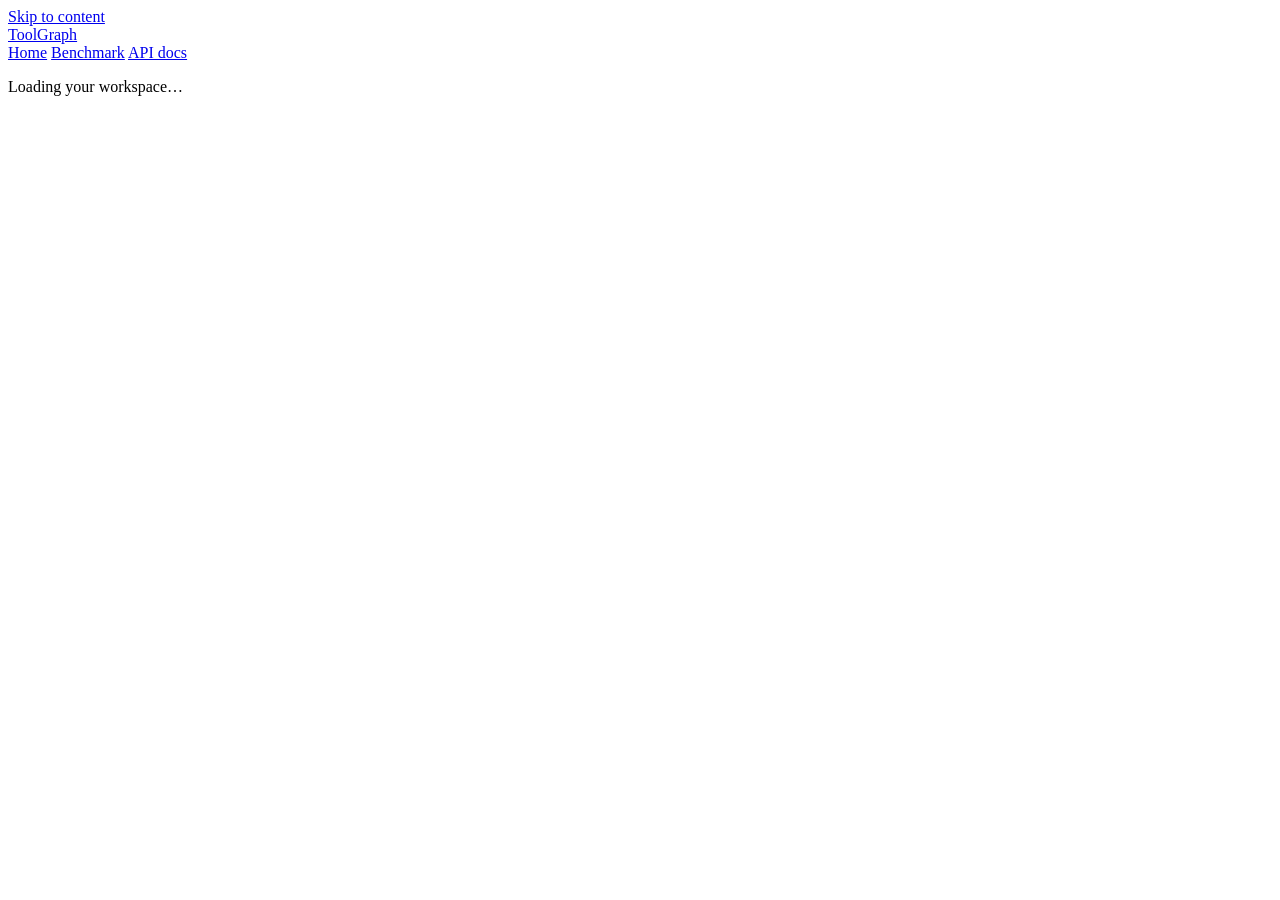
==== frontend/app.html @ 12283a16 "Landing page (live find_tools demo, proof from /api/results, pricing) and workspace dashboard (sign-" ====
<!doctype html>
<html lang="en">
<head>
<meta charset="utf-8">
<meta name="viewport" content="width=device-width, initial-scale=1">
<title>ToolGraph dashboard</title>
<meta name="description" content="Your ToolGraph workspace: connect MCP servers, plug in your agent, and try find_tools.">
<meta name="robots" content="noindex">
<meta name="theme-color" content="#0f0f0e">
<link rel="preconnect" href="https://fonts.googleapis.com">
<link rel="preconnect" href="https://fonts.gstatic.com" crossorigin>
<link href="https://fonts.googleapis.com/css2?family=Inter:wght@400;500;600;650;700&family=JetBrains+Mono:wght@400;500&display=swap" rel="stylesheet">
<link rel="stylesheet" href="/static/site.css">
<link rel="icon" href="data:image/svg+xml,%3Csvg xmlns='http://www.w3.org/2000/svg' viewBox='0 0 32 32'%3E%3Ccircle cx='8' cy='16' r='5' fill='%233987e5'/%3E%3Ccircle cx='24' cy='8' r='4' fill='%239085e9'/%3E%3Ccircle cx='24' cy='24' r='4' fill='%23199e70'/%3E%3Cpath d='M12 14 21 9M12 18l9 5' stroke='%23c3c2b7' stroke-width='2'/%3E%3C/svg%3E">
</head>
<body class="dash" data-page="app">
<a class="sr-only" href="#main">Skip to content</a>

<header class="nav scrolled">
  <div class="wrap">
    <a class="brand" href="/" aria-label="ToolGraph home"><span class="logo" aria-hidden="true"><i></i><i></i><i></i></span>ToolGraph</a>
    <nav class="nav-links" aria-label="Site">
      <a href="/">Home</a>
      <a href="/playground">Benchmark</a>
      <a href="/docs">API docs</a>
    </nav>
    <div class="nav-end">
      <button class="btn sm" id="nav-forget" type="button" hidden>Switch workspace</button>
    </div>
  </div>
</header>

<main id="main">
  <div class="wrap">
    <p id="boot" class="empty" aria-live="polite">Loading your workspace…</p>

    <!-- ======================================================== no key: sign up / sign in -->
    <section id="view-onboard" class="onboard" hidden aria-labelledby="ob-h">
      <h1 id="ob-h">Create your free workspace</h1>
      <p>A workspace holds your MCP servers' tools as a graph and gives your agent one MCP endpoint to ask for the right ones. Free during launch, no card.</p>
      <div id="ob-msg" class="status-msg" aria-live="polite"></div>
      <form id="create-form" novalidate>
        <label class="field" for="ws-name">Workspace name
          <input id="ws-name" type="text" maxlength="60" required autocomplete="organization" placeholder="e.g. acme platform team">
        </label>
        <button class="btn primary lg" type="submit" id="create-go">Create workspace</button>
      </form>
      <div class="alt">
        <h2>I already have a key</h2>
        <form id="key-form" class="inline-form" novalidate>
          <label for="have-key" class="sr-only">Workspace key</label>
          <input id="have-key" type="password" autocomplete="off" spellcheck="false" placeholder="tg_…">
          <button class="btn" type="submit" id="key-go">Open workspace</button>
        </form>
      </div>
    </section>

    <!-- ======================================================== key shown once -->
    <section id="view-key" class="onboard" hidden aria-labelledby="key-h">
      <h1 id="key-h">Save your key now</h1>
      <p id="key-lede">This is the only time ToolGraph shows this key. We store only a hash of it, so it can't be recovered later.</p>
      <div class="keybox">
        <div class="code"><pre class="wrapline" id="new-key"></pre><button class="btn sm copy" type="button" data-copy-from="#new-key">Copy</button></div>
      </div>
      <p class="warn-note" style="margin-top:14px">Store it in your password manager. Anyone with this key can read and change your workspace. This browser keeps a copy so the dashboard works, but clearing site data removes it.</p>
      <p id="key-store-warn" class="err" style="margin-top:10px" hidden>This browser blocked local storage, so the dashboard can't remember your key. Copy it before you continue.</p>
      <div class="row-actions" style="margin-top:22px">
        <button class="btn primary lg" type="button" id="key-continue">I saved it, open my workspace</button>
      </div>
    </section>

    <!-- ======================================================== dashboard -->
    <div id="view-dash" hidden>
      <div class="ws-head">
        <div>
          <h1><span id="ws-title"></span><span class="plan-badge" id="ws-plan">Free</span></h1>
          <p class="slug" id="ws-slug"></p>
        </div>
        <dl class="ws-stats">
          <div><dt>Tools</dt><dd><span id="st-tools">–</span> <small id="st-tools-lim"></small></dd></div>
          <div><dt>find_tools calls</dt><dd id="st-calls">–</dd></div>
          <div><dt>Outcomes reported</dt><dd id="st-outcomes">–</dd></div>
        </dl>
      </div>

      <!-- servers -->
      <div class="cols" style="margin-top:24px">
        <section class="box" aria-labelledby="srv-h">
          <header><h2 id="srv-h">Servers</h2><p id="srv-count"></p></header>
          <ul class="servers" id="servers"></ul>
        </section>

        <section class="box" aria-labelledby="add-h">
          <header><h2 id="add-h">Add a server</h2></header>
          <div class="tabs" role="tablist" aria-label="Ways to add a server">
            <button role="tab" type="button" id="ta-sync" aria-controls="pa-sync" aria-selected="true">Sync from your apps</button>
            <button role="tab" type="button" id="ta-paste" aria-controls="pa-paste" aria-selected="false" tabindex="-1">Paste tools/list</button>
            <button role="tab" type="button" id="ta-url" aria-controls="pa-url" aria-selected="false" tabindex="-1">Import from URL</button>
            <button role="tab" type="button" id="ta-pre" aria-controls="pa-pre" aria-selected="false" tabindex="-1">Presets</button>
          </div>

          <div class="tabpanel active" id="pa-sync" role="tabpanel" aria-labelledby="ta-sync">
            <p class="lead" style="margin:0 0 12px">Upload every MCP server you already use in Claude Code, Claude Desktop or Cursor in one go. The CLI starts each server locally, reads its tool list, and sends only the tool definitions here.</p>
            <div class="form-grid">
              <div><p class="hint" style="margin-bottom:6px">1. Install the CLI</p>
                <div class="code"><pre class="wrapline" id="cli-install">pipx install git+https://github.com/ivarunchaudhary/toolgraph</pre><button class="btn sm copy" type="button" data-copy-from="#cli-install">Copy</button></div></div>
              <div><p class="hint" style="margin-bottom:6px">2. Sync your servers (add <code>--dry-run</code> to preview)</p>
                <div class="code"><pre class="wrapline" id="cli-sync"></pre><button class="btn sm copy" type="button" data-copy-from="#cli-sync">Copy</button></div></div>
              <div class="row-actions"><button class="btn sm" type="button" id="sync-refresh">I ran it, refresh servers</button></div>
            </div>
          </div>

          <div class="tabpanel" id="pa-paste" role="tabpanel" aria-labelledby="ta-paste">
            <form id="paste-form" class="form-grid" novalidate>
              <label class="field" for="paste-name">Server name
                <input id="paste-name" type="text" maxlength="48" required placeholder="e.g. slack" spellcheck="false">
              </label>
              <label class="field" for="paste-json">tools/list JSON <span class="hint">The response of your server's <code>tools/list</code> call, or just its <code>tools</code> array.</span>
                <textarea id="paste-json" rows="9" spellcheck="false" placeholder='{"tools": [{"name": "...", "description": "...", "inputSchema": {...}}]}'></textarea>
              </label>
              <div class="row-actions">
                <span class="hint">Load a sample:</span>
                <button class="btn sm" type="button" data-sample="slack">Slack</button>
                <button class="btn sm" type="button" data-sample="github">GitHub</button>
                <button class="btn sm" type="button" data-sample="linear">Linear</button>
              </div>
              <div class="row-actions"><button class="btn primary" type="submit" id="paste-go">Add server</button></div>
            </form>
          </div>

          <div class="tabpanel" id="pa-url" role="tabpanel" aria-labelledby="ta-url">
            <form id="url-form" class="form-grid" novalidate>
              <label class="field" for="url-name">Server name
                <input id="url-name" type="text" maxlength="48" required placeholder="e.g. linear" spellcheck="false">
              </label>
              <label class="field" for="url-url">MCP server URL <span class="hint">Streamable HTTP endpoint that answers <code>tools/list</code>.</span>
                <input id="url-url" type="url" maxlength="500" required placeholder="https://mcp.example.com/mcp" spellcheck="false">
              </label>
              <label class="field" for="url-auth">Authorization header <span class="hint">Optional. Used once to fetch the tool list, never stored.</span>
                <input id="url-auth" type="password" maxlength="2000" autocomplete="off" placeholder="Bearer …" spellcheck="false">
              </label>
              <div class="row-actions"><button class="btn primary" type="submit" id="url-go">Import tools</button></div>
            </form>
          </div>

          <div class="tabpanel" id="pa-pre" role="tabpanel" aria-labelledby="ta-pre">
            <p class="lead" style="margin:0 0 12px">Demo servers with realistic tool lists. One click adds them to your workspace.</p>
            <div class="presets" id="presets"><p class="empty">Loading presets…</p></div>
          </div>
          <div id="add-msg" class="status-msg" aria-live="polite"></div>
        </section>
      </div>

      <!-- connect -->
      <section class="box" aria-labelledby="con-h">
        <header><h2 id="con-h">Connect your agent</h2><p>Add ToolGraph next to the MCP servers your agent already calls.</p></header>
        <div class="tabs" role="tablist" aria-label="MCP clients">
          <button role="tab" type="button" id="tc-cc" aria-controls="pc-cc" aria-selected="true">Claude Code</button>
          <button role="tab" type="button" id="tc-ca" aria-controls="pc-ca" aria-selected="false" tabindex="-1">Claude.ai</button>
          <button role="tab" type="button" id="tc-cu" aria-controls="pc-cu" aria-selected="false" tabindex="-1">Cursor</button>
          <button role="tab" type="button" id="tc-curl" aria-controls="pc-curl" aria-selected="false" tabindex="-1">curl</button>
        </div>
        <div class="tabpanel active" id="pc-cc" role="tabpanel" aria-labelledby="tc-cc">
          <p class="lead" style="margin:0 0 10px">Run this once in your terminal.</p>
          <div class="code"><pre class="wrapline" id="c-cc"></pre><button class="btn sm copy" type="button" data-copy-from="#c-cc">Copy</button></div>
        </div>
        <div class="tabpanel" id="pc-ca" role="tabpanel" aria-labelledby="tc-ca">
          <p class="lead" style="margin:0 0 10px">In Claude.ai, open Settings, then Connectors, then Add custom connector, and paste this URL.</p>
          <div class="code"><pre class="wrapline" id="c-ca"></pre><button class="btn sm copy" type="button" data-copy-from="#c-ca">Copy</button></div>
          <p class="warn-note" style="margin-top:12px">This secret URL contains your key. Don't share it or commit it. If it leaks, rotate your key below.</p>
        </div>
        <div class="tabpanel" id="pc-cu" role="tabpanel" aria-labelledby="tc-cu">
          <p class="lead" style="margin:0 0 10px">Add this to <code>~/.cursor/mcp.json</code>, or <code>.cursor/mcp.json</code> in a project.</p>
          <div class="code"><pre id="c-cu"></pre><button class="btn sm copy" type="button" data-copy-from="#c-cu">Copy</button></div>
        </div>
        <div class="tabpanel" id="pc-curl" role="tabpanel" aria-labelledby="tc-curl">
          <p class="lead" style="margin:0 0 10px">Call the REST API from any language. The MCP endpoint is <code id="c-mcp"></code>.</p>
          <div class="code"><pre class="wrapline" id="c-curl"></pre><button class="btn sm copy" type="button" data-copy-from="#c-curl">Copy</button></div>
        </div>
        <div class="foot-actions" style="margin-top:18px;padding-top:16px;border-top:1px solid var(--line)">
          <span>Leaked a key or secret URL? Rotating issues a new key and switches off the old one immediately.</span>
          <button class="btn sm" type="button" id="rotate">Rotate key</button>
        </div>
      </section>

      <!-- try -->
      <section class="box try" aria-labelledby="try-h">
        <header><h2 id="try-h">Try find_tools</h2><p>Same call your agent makes, routed over this workspace.</p></header>
        <form id="try-form" novalidate>
          <label for="try-task" class="sr-only">Task</label>
          <input id="try-task" type="text" maxlength="1000" autocomplete="off" placeholder="e.g. post the open PRs in acme/api to #eng on Slack">
          <button class="btn primary" type="submit" id="try-go">Find tools</button>
        </form>
        <p id="try-empty" class="hint" style="margin-top:10px" hidden>Add a server first, then try a task here.</p>
        <div class="out" id="try-out" hidden>
          <div>
            <div id="try-results" aria-live="polite"></div>
            <div class="feedback" id="feedback" hidden>
              <p>Run the task with your agent, then report how it went. Untick any tool it didn't call.</p>
              <fieldset class="fb-tools-set"><legend class="sr-only">Tools your agent called</legend><div id="fb-tools" class="fb-tools"></div></fieldset>
              <label class="field" for="fb-missing">If it failed because an input was missing, name it <span class="hint">Optional, e.g. <code>channel_id</code></span>
                <input id="fb-missing" type="text" maxlength="100" spellcheck="false" style="max-width:320px">
              </label>
              <div class="row-actions">
                <button class="btn good" type="button" id="fb-ok">It worked</button>
                <button class="btn bad" type="button" id="fb-fail">It failed</button>
              </div>
              <div id="fb-out" class="learned-out" aria-live="polite"></div>
            </div>
          </div>
          <aside id="try-meter"></aside>
        </div>
      </section>

      <!-- tools -->
      <section class="box" aria-labelledby="tools-h">
        <header><h2 id="tools-h">Tools in this workspace</h2><p id="learned-sum"></p></header>
        <div id="chains-wrap" hidden>
          <p class="lead" style="margin:0 0 10px">Prerequisite chains: a tool that produces an input other tools need. When a task needs one of those tools, the producer comes with it.</p>
          <ul class="chains" id="chains"></ul>
        </div>
        <div id="tools-table"><p class="empty">No tools yet. Add a server above.</p></div>
      </section>

      <div class="foot-actions">
        <span>The key for this workspace is saved in this browser only.</span>
        <button class="btn sm quiet" type="button" id="forget">Forget key on this device</button>
      </div>
    </div>
  </div>
</main>

<script src="/static/site.js"></script>
<script src="/static/dash.js"></script>
</body>
</html>
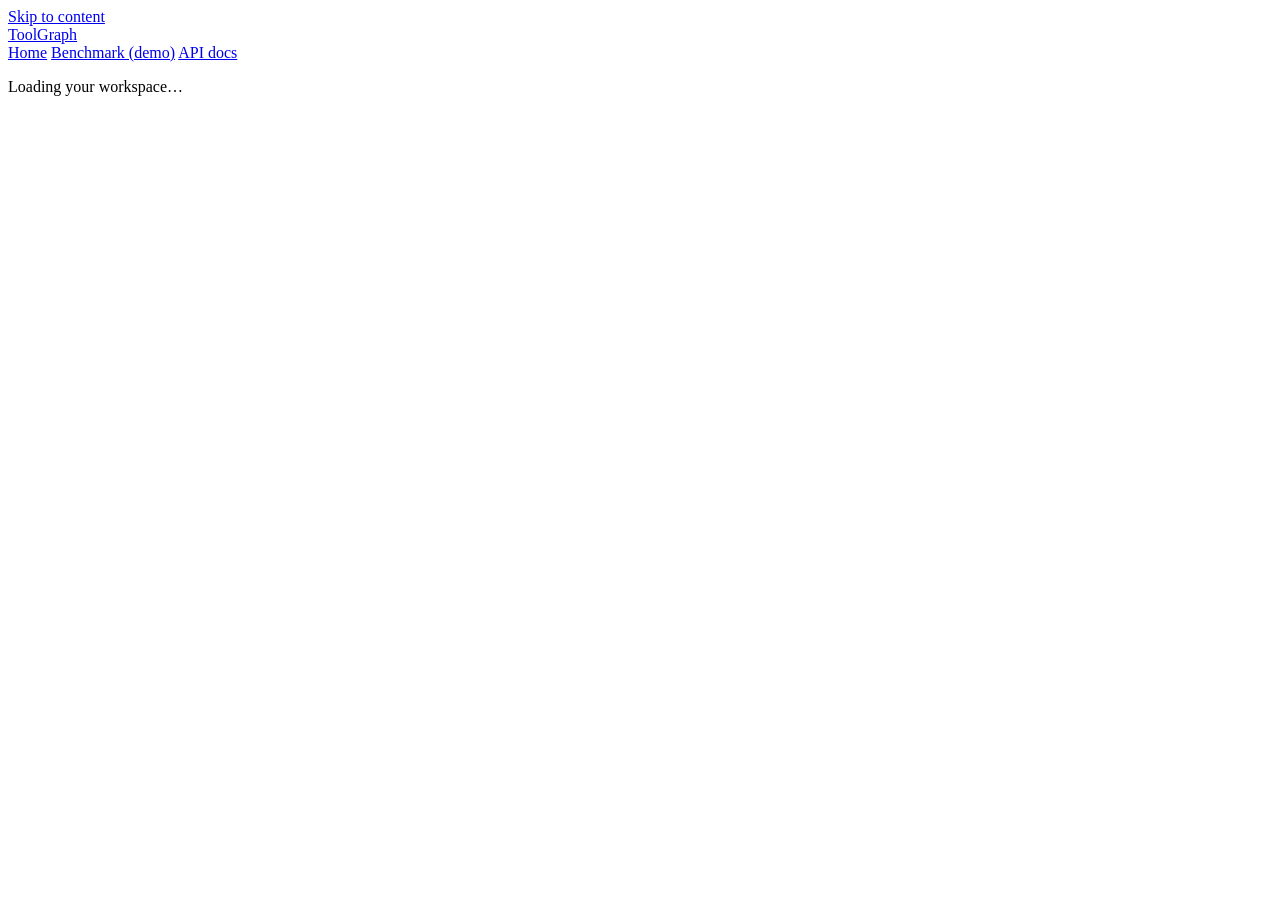
==== commit 58243d65: "Label the benchmark as a demo catalog with simulated execution; dashboard: try a task on your own to" ====
--- a/frontend/app.html
+++ b/frontend/app.html
@@ -21,7 +21,7 @@
     <a class="brand" href="/" aria-label="ToolGraph home"><span class="logo" aria-hidden="true"><i></i><i></i><i></i></span>ToolGraph</a>
     <nav class="nav-links" aria-label="Site">
       <a href="/">Home</a>
-      <a href="/playground">Benchmark</a>
+      <a href="/playground">Benchmark (demo)</a>
       <a href="/docs">API docs</a>
     </nav>
     <div class="nav-end">
@@ -80,8 +80,19 @@
           <div><dt>Tools</dt><dd><span id="st-tools">–</span> <small id="st-tools-lim"></small></dd></div>
           <div><dt>find_tools calls</dt><dd id="st-calls">–</dd></div>
           <div><dt>Outcomes reported</dt><dd id="st-outcomes">–</dd></div>
+          <div><dt>Agent</dt><dd id="st-agent">–</dd></div>
         </dl>
       </div>
+
+      <!-- setup status: tools added, agent connected, first call -->
+      <section class="box setup" id="setup" aria-labelledby="setup-h" style="margin-top:24px">
+        <header><h2 id="setup-h">Get set up</h2><p id="setup-sub">Three steps. This updates live.</p></header>
+        <ol class="setup-steps">
+          <li id="ss-tools"><span class="ss-dot" aria-hidden="true"></span><div><b>Add your tools</b><p></p></div></li>
+          <li id="ss-agent"><span class="ss-dot" aria-hidden="true"></span><div><b>Connect your agent</b><p></p></div></li>
+          <li id="ss-call"><span class="ss-dot" aria-hidden="true"></span><div><b>First find_tools call</b><p></p></div></li>
+        </ol>
+      </section>
 
       <!-- servers -->
       <div class="cols" style="margin-top:24px">
@@ -151,46 +162,15 @@
         </section>
       </div>
 
-      <!-- connect -->
-      <section class="box" aria-labelledby="con-h">
-        <header><h2 id="con-h">Connect your agent</h2><p>Add ToolGraph next to the MCP servers your agent already calls.</p></header>
-        <div class="tabs" role="tablist" aria-label="MCP clients">
-          <button role="tab" type="button" id="tc-cc" aria-controls="pc-cc" aria-selected="true">Claude Code</button>
-          <button role="tab" type="button" id="tc-ca" aria-controls="pc-ca" aria-selected="false" tabindex="-1">Claude.ai</button>
-          <button role="tab" type="button" id="tc-cu" aria-controls="pc-cu" aria-selected="false" tabindex="-1">Cursor</button>
-          <button role="tab" type="button" id="tc-curl" aria-controls="pc-curl" aria-selected="false" tabindex="-1">curl</button>
-        </div>
-        <div class="tabpanel active" id="pc-cc" role="tabpanel" aria-labelledby="tc-cc">
-          <p class="lead" style="margin:0 0 10px">Run this once in your terminal.</p>
-          <div class="code"><pre class="wrapline" id="c-cc"></pre><button class="btn sm copy" type="button" data-copy-from="#c-cc">Copy</button></div>
-        </div>
-        <div class="tabpanel" id="pc-ca" role="tabpanel" aria-labelledby="tc-ca">
-          <p class="lead" style="margin:0 0 10px">In Claude.ai, open Settings, then Connectors, then Add custom connector, and paste this URL.</p>
-          <div class="code"><pre class="wrapline" id="c-ca"></pre><button class="btn sm copy" type="button" data-copy-from="#c-ca">Copy</button></div>
-          <p class="warn-note" style="margin-top:12px">This secret URL contains your key. Don't share it or commit it. If it leaks, rotate your key below.</p>
-        </div>
-        <div class="tabpanel" id="pc-cu" role="tabpanel" aria-labelledby="tc-cu">
-          <p class="lead" style="margin:0 0 10px">Add this to <code>~/.cursor/mcp.json</code>, or <code>.cursor/mcp.json</code> in a project.</p>
-          <div class="code"><pre id="c-cu"></pre><button class="btn sm copy" type="button" data-copy-from="#c-cu">Copy</button></div>
-        </div>
-        <div class="tabpanel" id="pc-curl" role="tabpanel" aria-labelledby="tc-curl">
-          <p class="lead" style="margin:0 0 10px">Call the REST API from any language. The MCP endpoint is <code id="c-mcp"></code>.</p>
-          <div class="code"><pre class="wrapline" id="c-curl"></pre><button class="btn sm copy" type="button" data-copy-from="#c-curl">Copy</button></div>
-        </div>
-        <div class="foot-actions" style="margin-top:18px;padding-top:16px;border-top:1px solid var(--line)">
-          <span>Leaked a key or secret URL? Rotating issues a new key and switches off the old one immediately.</span>
-          <button class="btn sm" type="button" id="rotate">Rotate key</button>
-        </div>
-      </section>
-
       <!-- try -->
-      <section class="box try" aria-labelledby="try-h">
-        <header><h2 id="try-h">Try find_tools</h2><p>Same call your agent makes, routed over this workspace.</p></header>
+      <section class="box try" id="try" aria-labelledby="try-h">
+        <header><h2 id="try-h">Try a task on your tools</h2><p>The same find_tools call your agent makes, on this workspace. Pick an example or describe a task.</p></header>
         <form id="try-form" novalidate>
           <label for="try-task" class="sr-only">Task</label>
           <input id="try-task" type="text" maxlength="1000" autocomplete="off" placeholder="e.g. post the open PRs in acme/api to #eng on Slack">
           <button class="btn primary" type="submit" id="try-go">Find tools</button>
         </form>
+        <div class="try-ex" id="try-ex" hidden></div>
         <p id="try-empty" class="hint" style="margin-top:10px" hidden>Add a server first, then try a task here.</p>
         <div class="out" id="try-out" hidden>
           <div>
@@ -212,6 +192,38 @@
         </div>
       </section>
 
+      <!-- connect -->
+      <section class="box" aria-labelledby="con-h">
+        <header><h2 id="con-h">Connect your agent</h2><p>Add ToolGraph next to the MCP servers your agent already calls.</p></header>
+        <div class="tabs" role="tablist" aria-label="MCP clients">
+          <button role="tab" type="button" id="tc-cc" aria-controls="pc-cc" aria-selected="true">Claude Code</button>
+          <button role="tab" type="button" id="tc-ca" aria-controls="pc-ca" aria-selected="false" tabindex="-1">Claude.ai</button>
+          <button role="tab" type="button" id="tc-cu" aria-controls="pc-cu" aria-selected="false" tabindex="-1">Cursor</button>
+          <button role="tab" type="button" id="tc-curl" aria-controls="pc-curl" aria-selected="false" tabindex="-1">curl</button>
+        </div>
+        <div class="tabpanel active" id="pc-cc" role="tabpanel" aria-labelledby="tc-cc">
+          <p class="lead" style="margin:0 0 10px">Run this once in your terminal, then start a new Claude Code session (or run <code>/mcp</code>) to see <b>toolgraph</b>. <code>--scope user</code> makes it available in every project; without it, Claude Code only adds it to the folder you ran the command in.</p>
+          <div class="code"><pre class="wrapline" id="c-cc"></pre><button class="btn sm copy" type="button" data-copy-from="#c-cc">Copy</button></div>
+        </div>
+        <div class="tabpanel" id="pc-ca" role="tabpanel" aria-labelledby="tc-ca">
+          <p class="lead" style="margin:0 0 10px">In Claude.ai, open Settings, then Connectors, then Add custom connector, and paste this URL.</p>
+          <div class="code"><pre class="wrapline" id="c-ca"></pre><button class="btn sm copy" type="button" data-copy-from="#c-ca">Copy</button></div>
+          <p class="warn-note" style="margin-top:12px">This secret URL contains your key. Don't share it or commit it. If it leaks, rotate your key below.</p>
+        </div>
+        <div class="tabpanel" id="pc-cu" role="tabpanel" aria-labelledby="tc-cu">
+          <p class="lead" style="margin:0 0 10px">Add this to <code>~/.cursor/mcp.json</code>, or <code>.cursor/mcp.json</code> in a project.</p>
+          <div class="code"><pre id="c-cu"></pre><button class="btn sm copy" type="button" data-copy-from="#c-cu">Copy</button></div>
+        </div>
+        <div class="tabpanel" id="pc-curl" role="tabpanel" aria-labelledby="tc-curl">
+          <p class="lead" style="margin:0 0 10px">Call the REST API from any language. The MCP endpoint is <code id="c-mcp"></code>.</p>
+          <div class="code"><pre class="wrapline" id="c-curl"></pre><button class="btn sm copy" type="button" data-copy-from="#c-curl">Copy</button></div>
+        </div>
+        <div class="foot-actions" style="margin-top:18px;padding-top:16px;border-top:1px solid var(--line)">
+          <span>Leaked a key or secret URL? Rotating issues a new key and switches off the old one immediately.</span>
+          <button class="btn sm" type="button" id="rotate">Rotate key</button>
+        </div>
+      </section>
+
       <!-- tools -->
       <section class="box" aria-labelledby="tools-h">
         <header><h2 id="tools-h">Tools in this workspace</h2><p id="learned-sum"></p></header>
